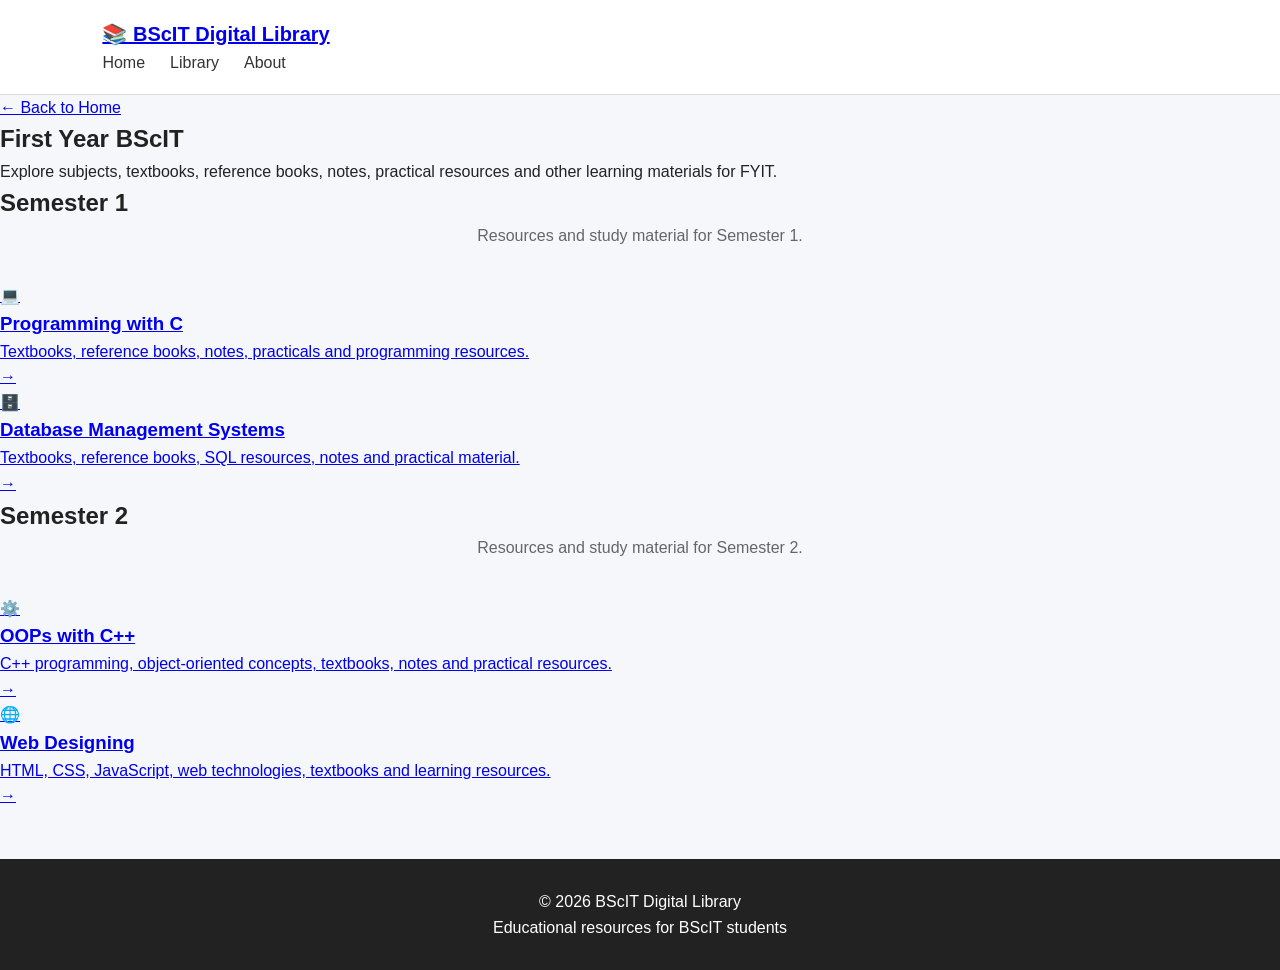
==== fyit.html @ 65ce6ec9 "Create fyit.html" ====
<!DOCTYPE html>
<html lang="en">
<head>
    <meta charset="UTF-8">
    <meta name="viewport" content="width=device-width, initial-scale=1.0">

    <title>FYIT - BScIT Digital Library</title>

    <link rel="stylesheet" href="style.css">
</head>

<body>

    <!-- Navigation Bar -->
    <nav class="navbar">
        <div class="nav-container">

            <a href="index.html" class="logo">
                📚 BScIT Digital Library
            </a>

            <div class="nav-links">
                <a href="index.html">Home</a>
                <a href="index.html#library">Library</a>
                <a href="index.html#about">About</a>
            </div>

        </div>
    </nav>


    <!-- Page Header -->
    <section class="page-header">

        <div class="container">

            <a href="index.html" class="back-link">
                ← Back to Home
            </a>

            <h1>First Year BScIT</h1>

            <p>
                Explore subjects, textbooks, reference books, notes,
                practical resources and other learning materials for FYIT.
            </p>

        </div>

    </section>


    <!-- Semester Section -->
    <main class="container">

        <section class="semester-section">

            <h2>Semester 1</h2>

            <p class="section-description">
                Resources and study material for Semester 1.
            </p>

            <div class="semester-card-grid">

                <a href="#" class="semester-card">

                    <div class="semester-icon">
                        💻
                    </div>

                    <div>
                        <h3>Programming with C</h3>

                        <p>
                            Textbooks, reference books, notes,
                            practicals and programming resources.
                        </p>
                    </div>

                    <span class="card-arrow">→</span>

                </a>


                <a href="#" class="semester-card">

                    <div class="semester-icon">
                        🗄️
                    </div>

                    <div>
                        <h3>Database Management Systems</h3>

                        <p>
                            Textbooks, reference books, SQL resources,
                            notes and practical material.
                        </p>
                    </div>

                    <span class="card-arrow">→</span>

                </a>


                <!-- More Semester 1 subjects will be added here -->

            </div>

        </section>


        <section class="semester-section">

            <h2>Semester 2</h2>

            <p class="section-description">
                Resources and study material for Semester 2.
            </p>

            <div class="semester-card-grid">

                <a href="#" class="semester-card">

                    <div class="semester-icon">
                        ⚙️
                    </div>

                    <div>
                        <h3>OOPs with C++</h3>

                        <p>
                            C++ programming, object-oriented concepts,
                            textbooks, notes and practical resources.
                        </p>
                    </div>

                    <span class="card-arrow">→</span>

                </a>


                <a href="#" class="semester-card">

                    <div class="semester-icon">
                        🌐
                    </div>

                    <div>
                        <h3>Web Designing</h3>

                        <p>
                            HTML, CSS, JavaScript, web technologies,
                            textbooks and learning resources.
                        </p>
                    </div>

                    <span class="card-arrow">→</span>

                </a>


                <!-- More Semester 2 subjects will be added here -->

            </div>

        </section>

    </main>


    <!-- Footer -->
    <footer class="footer">

        <div class="container">

            <p>
                © 2026 BScIT Digital Library
            </p>

            <p>
                Educational resources for BScIT students
            </p>

        </div>

    </footer>


</body>
</html>
---- style.css ----
* {
    box-sizing: border-box;
    margin: 0;
    padding: 0;
}


body {
    font-family: Arial, sans-serif;
    background: #f5f7fa;
    color: #222;
    line-height: 1.6;
}


/* Navigation */

.navbar {
    display: flex;
    justify-content: space-between;
    align-items: center;

    padding: 18px 8%;

    background: white;

    border-bottom: 1px solid #ddd;
}


.logo {
    font-size: 20px;
    font-weight: bold;
}


.nav-links {
    display: flex;
    gap: 25px;
}


.nav-links a {
    text-decoration: none;
    color: #333;
}


.nav-links a:hover {
    text-decoration: underline;
}


/* Hero */

.hero {
    text-align: center;

    padding: 80px 20px;

    background: #eaf0f6;
}


.welcome {
    font-size: 14px;
    letter-spacing: 3px;
}


.hero h1 {
    font-size: 48px;
    margin: 10px 0;
}


.subtitle {
    max-width: 650px;
    margin: auto;

    font-size: 18px;
}


/* Search */

.search-container {
    margin-top: 30px;
}


#searchInput {
    width: min(600px, 90%);

    padding: 15px 20px;

    border: 1px solid #ccc;

    border-radius: 30px;

    font-size: 16px;
}


/* Sections */

.library-section,
.resources-section,
.about-section {
    width: 85%;
    max-width: 1100px;

    margin: 60px auto;
}


.library-section h2,
.resources-section h2,
.about-section h2 {
    text-align: center;

    font-size: 30px;

    margin-bottom: 10px;
}


.section-description {
    text-align: center;

    margin-bottom: 35px;

    color: #666;
}


/* Year Cards */

.year-container {
    display: grid;

    grid-template-columns:
        repeat(3, 1fr);

    gap: 25px;
}


.year-card {
    text-decoration: none;

    color: #222;

    background: white;

    padding: 35px 25px;

    border-radius: 15px;

    text-align: center;

    border: 1px solid #ddd;

    transition: transform 0.2s,
                box-shadow 0.2s;
}


.year-card:hover {
    transform: translateY(-5px);

    box-shadow:
        0 8px 20px rgba(0,0,0,0.1);
}


.year-icon {
    font-size: 45px;

    margin-bottom: 10px;
}


.year-card h3 {
    font-size: 26px;

    margin-bottom: 8px;
}


.year-card p {
    color: #666;

    margin-bottom: 15px;
}


.year-card span {
    font-weight: bold;
}


/* Resource Cards */

.resource-container {
    display: grid;

    grid-template-columns:
        repeat(3, 1fr);

    gap: 20px;
}


.resource-card {
    background: white;

    padding: 25px;

    border-radius: 12px;

    border: 1px solid #ddd;

    text-align: center;
}


.resource-card div {
    font-size: 35px;

    margin-bottom: 10px;
}


.resource-card h3 {
    margin-bottom: 8px;
}


.resource-card p {
    color: #666;
}


/* About */

.about-section {
    max-width: 800px;

    text-align: center;
}


.about-section p {
    margin-bottom: 15px;

    color: #555;
}


/* Footer */

footer {
    text-align: center;

    padding: 30px;

    background: #222;

    color: white;

    margin-top: 50px;
}


/* Mobile */

@media (max-width: 800px) {

    .navbar {
        flex-direction: column;

        gap: 15px;
    }


    .hero h1 {
        font-size: 36px;
    }


    .year-container {
        grid-template-columns: 1fr;
    }


    .resource-container {
        grid-template-columns: 1fr;
    }

}
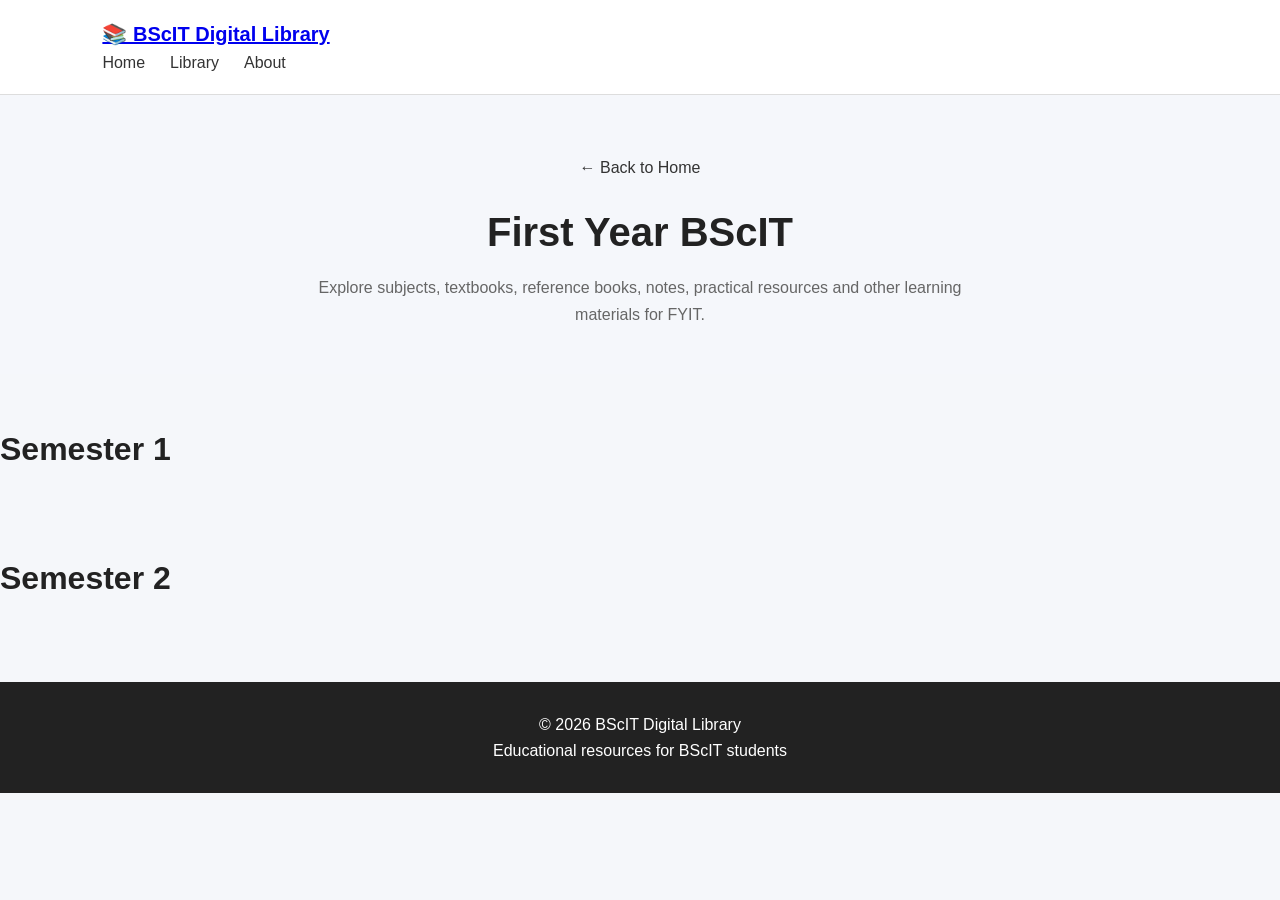
==== commit 9d80b461: "Update fyit.html" ====
--- a/fyit.html
+++ b/fyit.html
@@ -53,115 +53,21 @@
     <!-- Semester Section -->
     <main class="container">
 
-        <section class="semester-section">
+        <section class="semester-section" data-semester="Semester 1">
 
             <h2>Semester 1</h2>
 
-            <p class="section-description">
-                Resources and study material for Semester 1.
-            </p>
-
             <div class="semester-card-grid">
-
-                <a href="#" class="semester-card">
-
-                    <div class="semester-icon">
-                        💻
-                    </div>
-
-                    <div>
-                        <h3>Programming with C</h3>
-
-                        <p>
-                            Textbooks, reference books, notes,
-                            practicals and programming resources.
-                        </p>
-                    </div>
-
-                    <span class="card-arrow">→</span>
-
-                </a>
-
-
-                <a href="#" class="semester-card">
-
-                    <div class="semester-icon">
-                        🗄️
-                    </div>
-
-                    <div>
-                        <h3>Database Management Systems</h3>
-
-                        <p>
-                            Textbooks, reference books, SQL resources,
-                            notes and practical material.
-                        </p>
-                    </div>
-
-                    <span class="card-arrow">→</span>
-
-                </a>
-
-
-                <!-- More Semester 1 subjects will be added here -->
-
             </div>
 
         </section>
 
 
-        <section class="semester-section">
+        <section class="semester-section" data-semester="Semester 2">
 
             <h2>Semester 2</h2>
 
-            <p class="section-description">
-                Resources and study material for Semester 2.
-            </p>
-
             <div class="semester-card-grid">
-
-                <a href="#" class="semester-card">
-
-                    <div class="semester-icon">
-                        ⚙️
-                    </div>
-
-                    <div>
-                        <h3>OOPs with C++</h3>
-
-                        <p>
-                            C++ programming, object-oriented concepts,
-                            textbooks, notes and practical resources.
-                        </p>
-                    </div>
-
-                    <span class="card-arrow">→</span>
-
-                </a>
-
-
-                <a href="#" class="semester-card">
-
-                    <div class="semester-icon">
-                        🌐
-                    </div>
-
-                    <div>
-                        <h3>Web Designing</h3>
-
-                        <p>
-                            HTML, CSS, JavaScript, web technologies,
-                            textbooks and learning resources.
-                        </p>
-                    </div>
-
-                    <span class="card-arrow">→</span>
-
-                </a>
-
-
-                <!-- More Semester 2 subjects will be added here -->
-
             </div>
 
         </section>
--- a/style.css
+++ b/style.css
@@ -299,3 +299,113 @@
     }
 
 }
+
+/* ========================================
+   Year / Semester Pages
+======================================== */
+
+.page-header {
+    padding: 60px 0 45px;
+    background: #f5f7fb;
+    text-align: center;
+}
+
+.page-header h1 {
+    margin: 20px 0 10px;
+    font-size: 2.5rem;
+}
+
+.page-header p {
+    max-width: 700px;
+    margin: 0 auto;
+    color: #666;
+    line-height: 1.7;
+}
+
+.back-link {
+    color: #333;
+    text-decoration: none;
+    font-weight: 500;
+}
+
+.back-link:hover {
+    text-decoration: underline;
+}
+
+.semester-section {
+    padding: 50px 0 20px;
+}
+
+.semester-section h2 {
+    margin-bottom: 8px;
+    font-size: 2rem;
+}
+
+.section-description {
+    color: #666;
+    margin-bottom: 25px;
+}
+
+.semester-card-grid {
+    display: grid;
+    grid-template-columns: repeat(auto-fit, minmax(280px, 1fr));
+    gap: 20px;
+}
+
+.semester-card {
+    display: flex;
+    align-items: center;
+    gap: 18px;
+
+    position: relative;
+
+    padding: 25px;
+
+    background: white;
+    border: 1px solid #e5e7eb;
+    border-radius: 12px;
+
+    text-decoration: none;
+    color: inherit;
+
+    transition: transform 0.2s ease, box-shadow 0.2s ease;
+}
+
+.semester-card:hover {
+    transform: translateY(-4px);
+
+    box-shadow: 0 8px 25px rgba(0, 0, 0, 0.08);
+}
+
+.semester-icon {
+    min-width: 55px;
+    height: 55px;
+
+    display: flex;
+    align-items: center;
+    justify-content: center;
+
+    background: #f1f5f9;
+    border-radius: 12px;
+
+    font-size: 1.7rem;
+}
+
+.semester-card h3 {
+    margin: 0 0 7px;
+    font-size: 1.15rem;
+}
+
+.semester-card p {
+    margin: 0;
+
+    color: #666;
+    font-size: 0.92rem;
+    line-height: 1.5;
+}
+
+.card-arrow {
+    margin-left: auto;
+    font-size: 1.3rem;
+    font-weight: bold;
+}
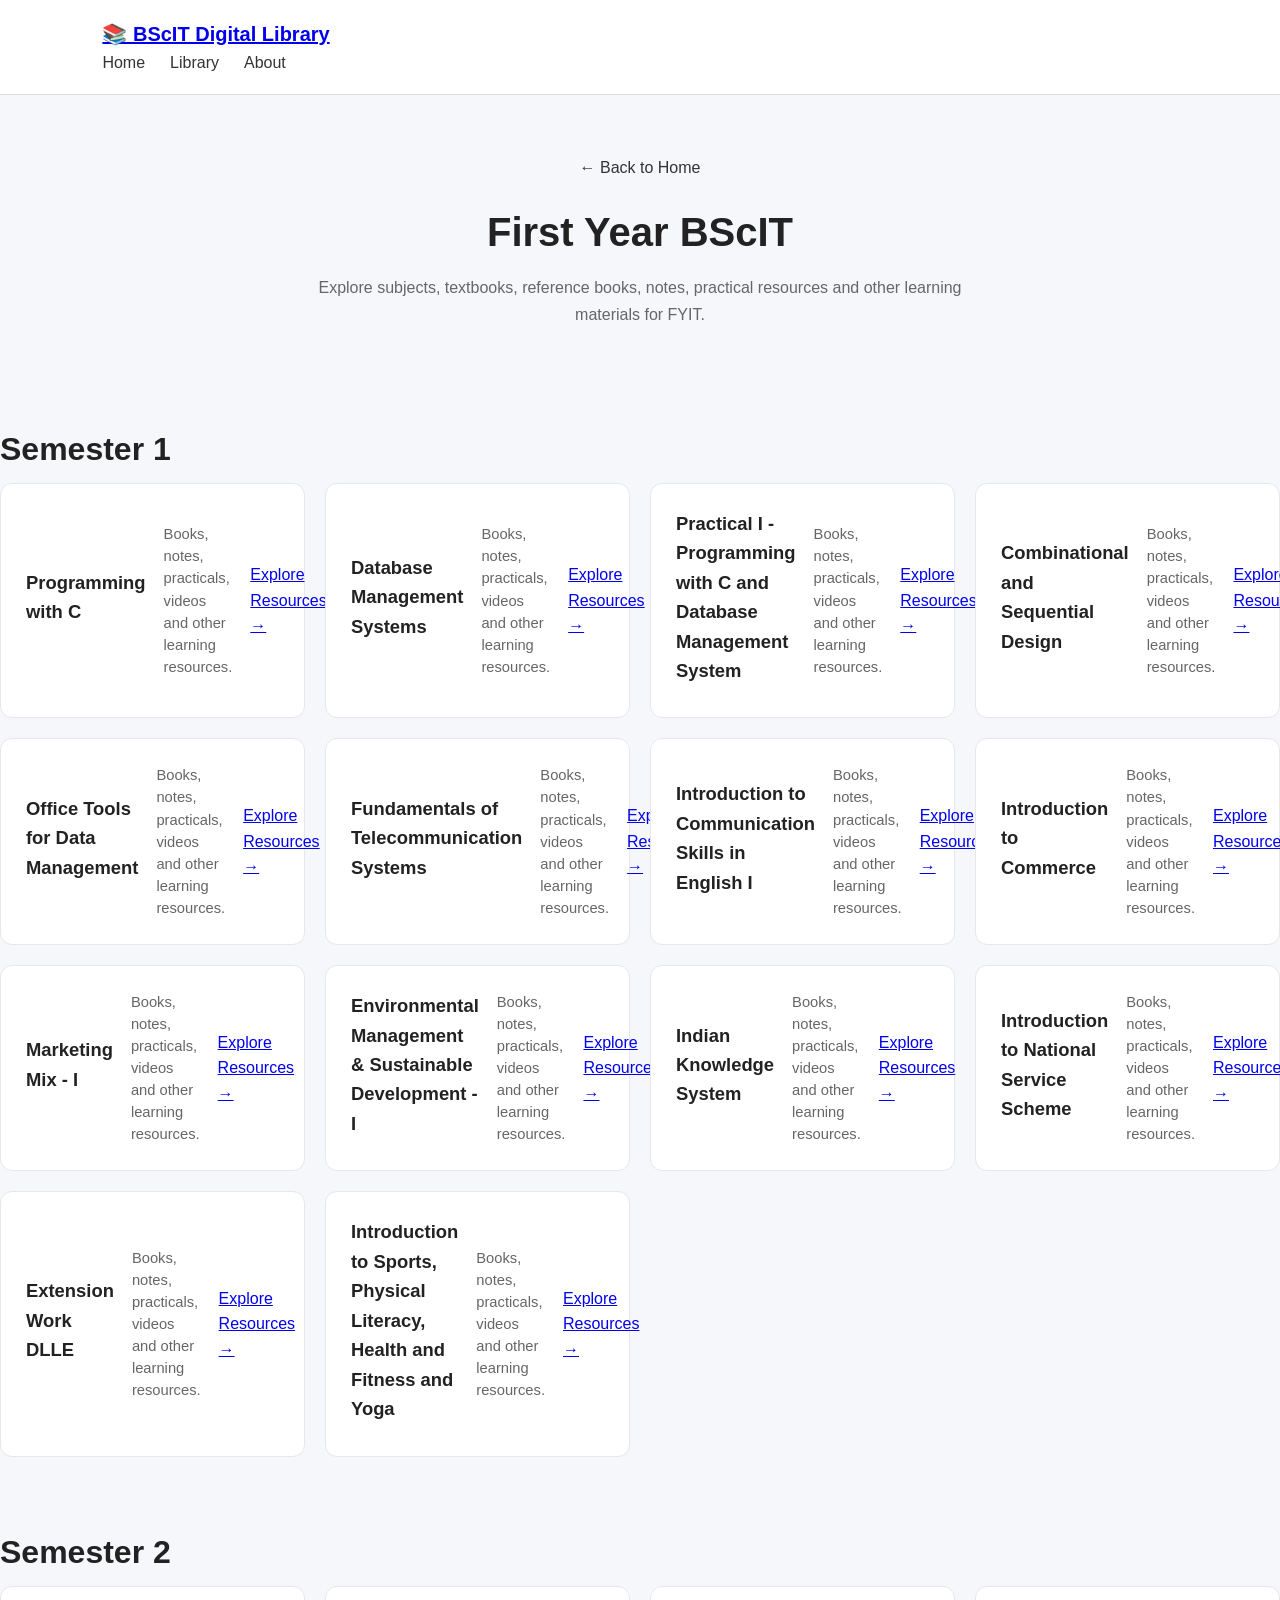
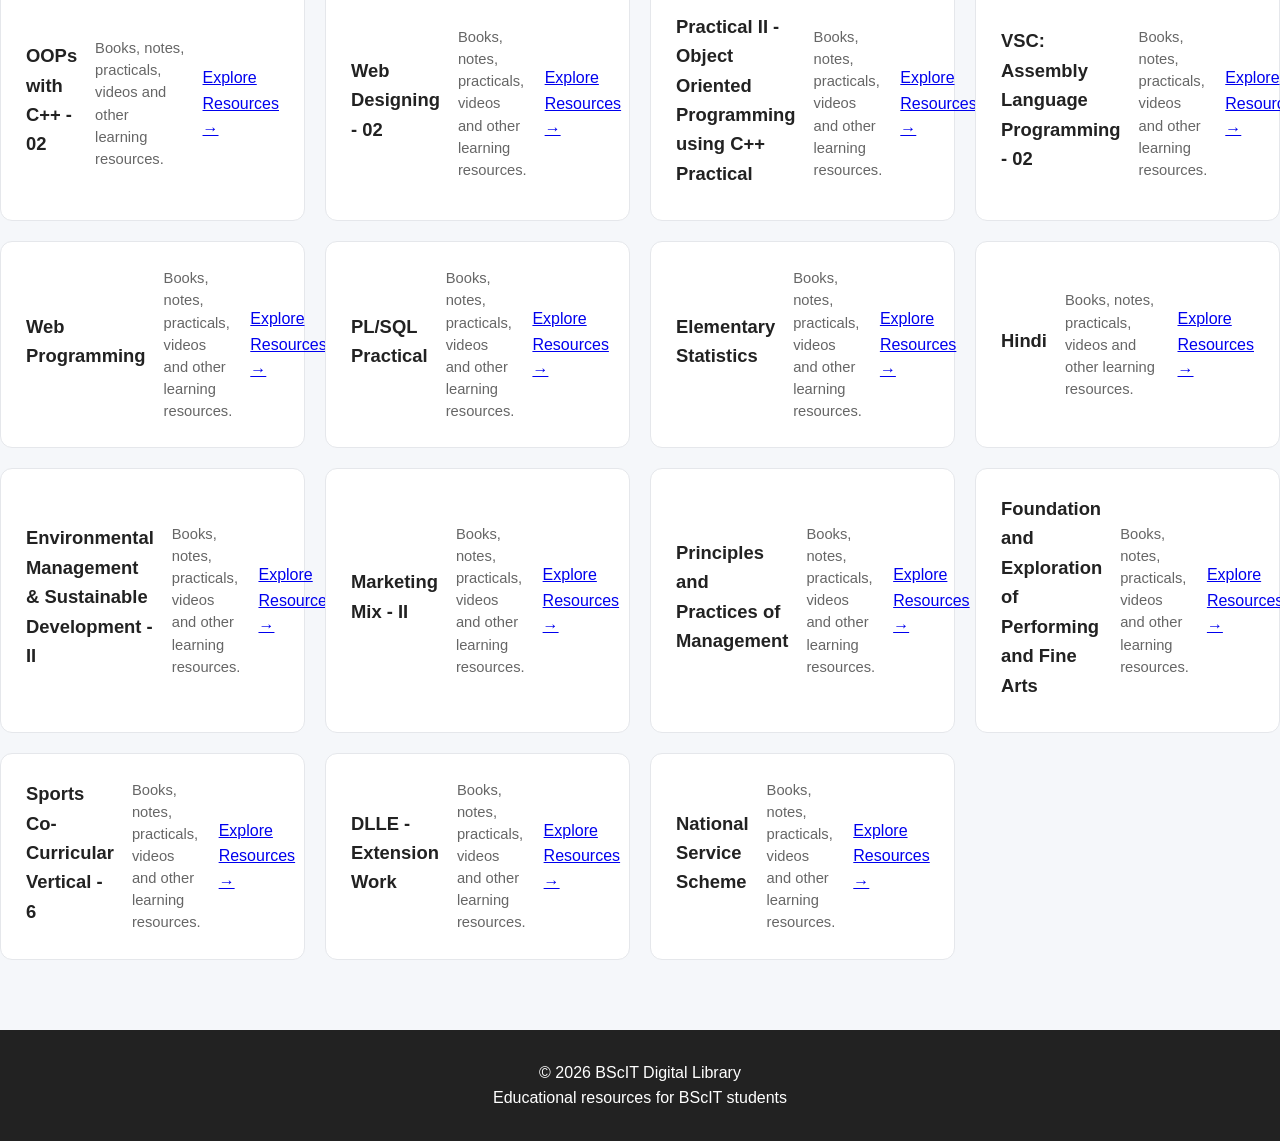
==== commit 897613fd: "Update fyit.html" ====
--- a/fyit.html
+++ b/fyit.html
@@ -92,6 +92,7 @@
 
     </footer>
 
+    <script src="script.js"></script>
 
 </body>
 </html>
